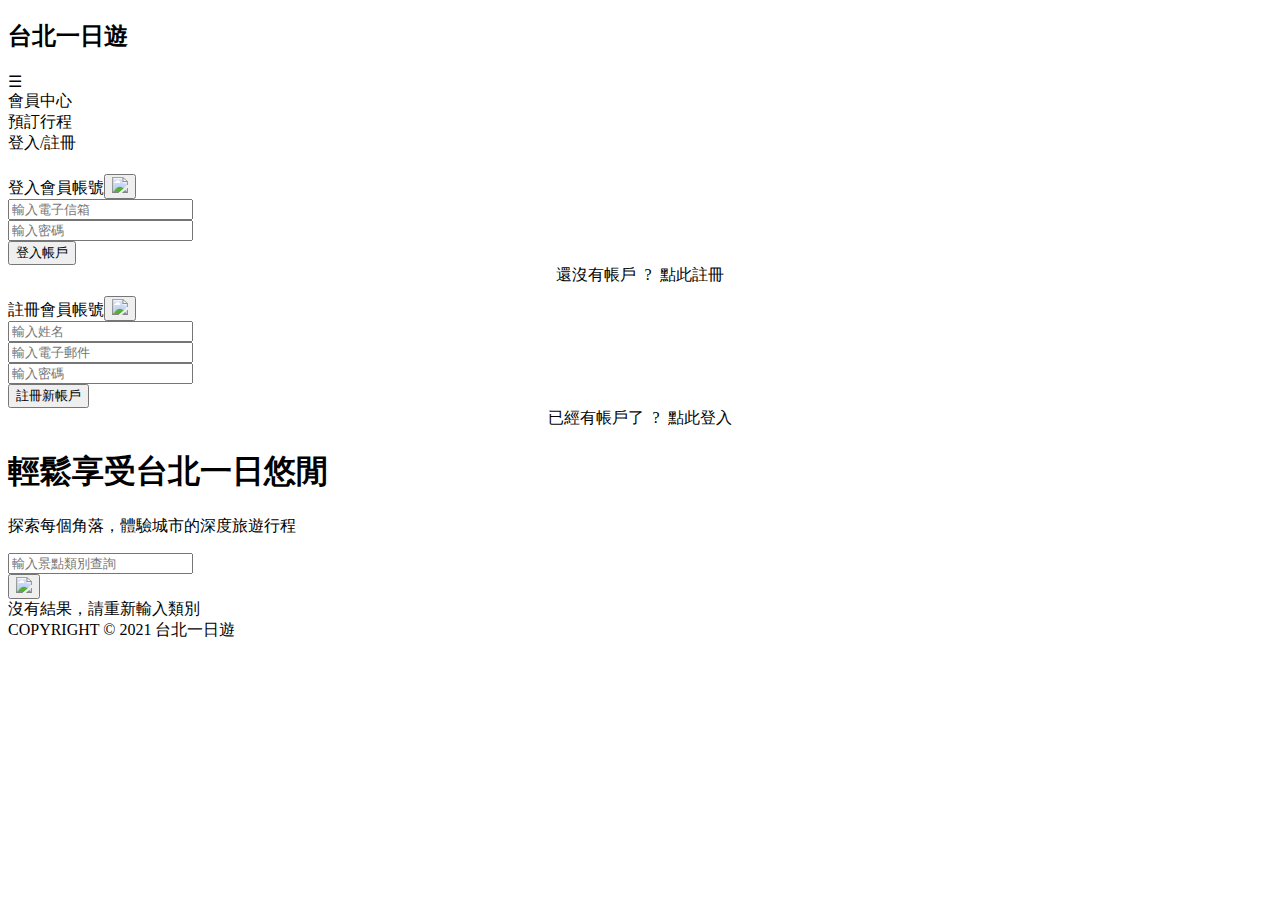
==== templates/index.html @ 899bc500 "style:index.html" ====
<!DOCTYPE html>
<html lang="en">

<head>
  <meta charset="UTF-8">
  <meta http-equiv="X-UA-Compatible" content="IE=edge">
  <meta name="viewport" content="width=device-width, initial-scale=1.0">
  <title>Taipei trip 台北一日遊2.0</title>
  <link rel="stylesheet" href="/stylesheets/home.css">
</head>

<body class="body">
  <header>
    <div class="burger-list"></div>
    <nav class="navbar">
      <h2 onclick="window.location='/'">台北一日遊</h2>
      <div class="burger">☰</div>

      <div class="item-section">
        <div class="item" id="member-btn">會員中心</div>
        <div class="item" id="schedule-btn">預訂行程</div>
        <div class="item" id="login-logout">登入/註冊</div>
        <div class="burger-close"><img src="/picture/burgerclose.png" style="width: 16px;height:16px"></div>
        <div class="bar-avator">
        </div>

      </div>
      <div class="smallPX-bar-avator"></div>

    </nav>

  </header>
  <div class="popup">
    <div class=login-bar></div>
    <div class="form">
      <div class="login-title">登入會員帳號<button type="button" class="close-btn"><img src="/picture/close.png"></button>
      </div>
      <div class="form-element">
        <input type="email" id="login-email" placeholder="輸入電子信箱">
      </div>
      <div class="form-element">
        <input type="password" id="login-password" placeholder="輸入密碼">
      </div>
      <div class="form-element">
        <button id="login-btn" onclick="login()">登入帳戶</button>
      </div>
      <div id="login-fail" class="form-element"></div>
      <div class="form-element" style="text-align:center; display: flex;justify-content: center;margin-bottom: 10px;">
        <div>還沒有帳戶&ensp;?&ensp;</div>
        <div id="signup-btn" style="cursor:pointer" onclick="tosignup()">點此註冊</div>
      </div>
    </div>
  </div>
  <div class="signup">
    <div class=login-bar></div>
    <div class="form">
      <div class="login-title">註冊會員帳號<button type="button" class="close-btn"><img src="/picture/close.png"></button>
      </div>
      <div class="form-element">
        <input type="text" id="signup-name" placeholder="輸入姓名">
      </div>
      <div class="form-element">
        <input type="email" id="signup-email" placeholder="輸入電子郵件">
      </div>
      <div class="form-element">
        <input type="password" id="signup-password" placeholder="輸入密碼">
      </div>
      <div class="form-element">
        <button id="signupAccount-btn" onclick="signup()">註冊新帳戶</button>
      </div>
      <div id="signup-fail" class="form-element"></div>
      <div id="signup-success" class="form-element"></div>
      <div class="form-element" style="text-align:center; display: flex;justify-content: center;margin-bottom: 10px;">
        <div>已經有帳戶了&ensp;?&ensp;</div>
        <div id="login-btn" style="cursor:pointer" onclick="tologin()">點此登入</div>
      </div>
    </div>
  </div>
  <div class="taipei">
    <div class="title">
      <h1>輕鬆享受台北一日悠閒</h1>
      <p>探索每個角落，體驗城市的深度旅遊行程</p>
      <!-- 輸入景點名稱查詢 -->
      <div class="input-group">
        <div class="searchbg">
          <input type="text" name="keyword" class="search-bar" placeholder="輸入景點類別查詢" aria-describedby="search-button">
        </div>
        <div class="input-icon">
          <button type="button" id="search-button" onclick="getAttraction()"><img src="/picture/search.png"></button>
        </div>
      </div>
      <div class="searching-cat">
      </div>
    </div>
  </div>
  <main class="attraction-list">
    <div class="attraction-card">
      <div class="no-result">
        沒有結果，請重新輸入類別
      </div>
  </main>
  <div class="footer">
    COPYRIGHT © 2021 台北一日遊
  </div>
  </div>

  <script src="/javascripts/trip.js"></script>
</body>

</html>
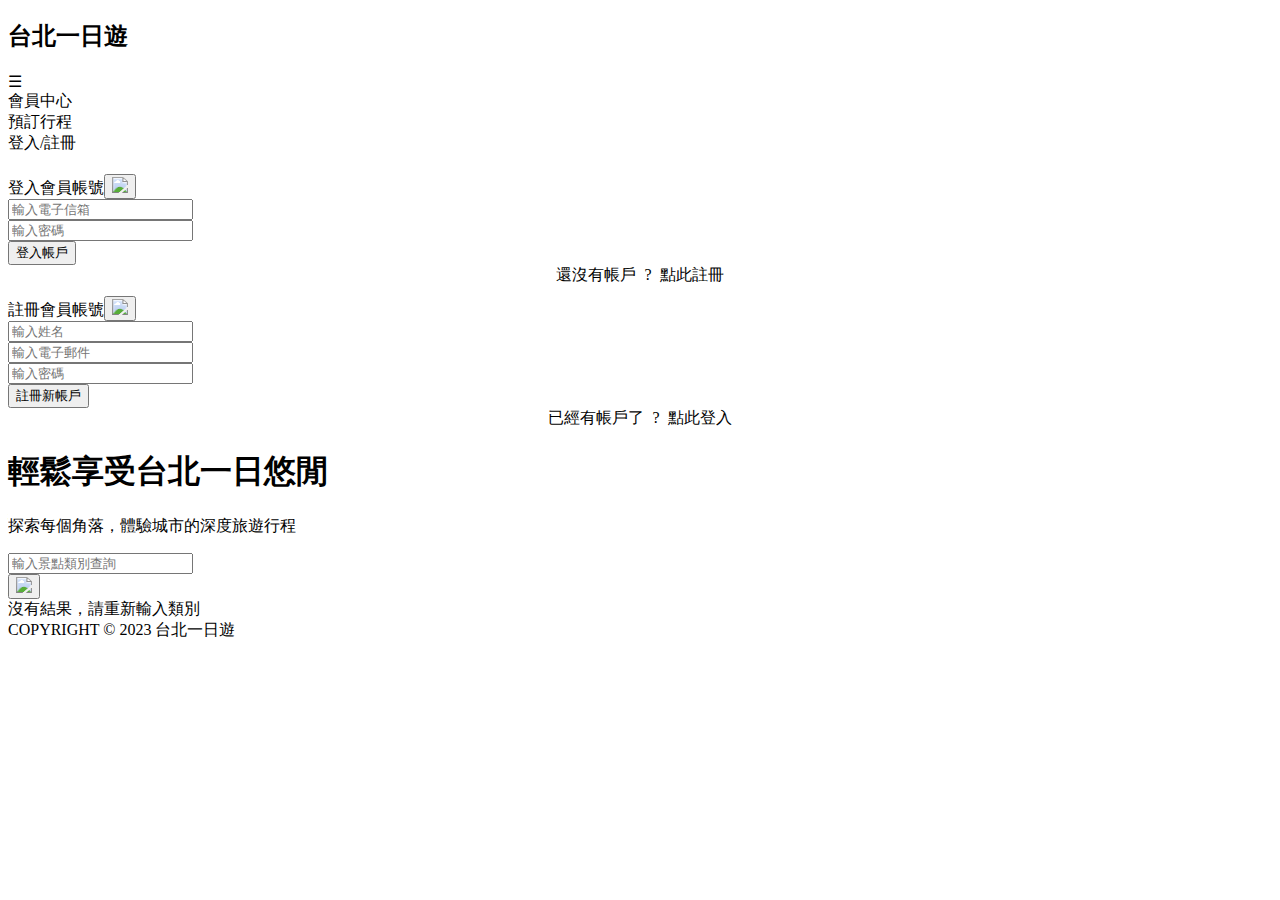
==== commit a5ef430a: "feat: api/user and member system" ====
--- a/templates/index.html
+++ b/templates/index.html
@@ -21,11 +21,11 @@
         <div class="item" id="schedule-btn">預訂行程</div>
         <div class="item" id="login-logout">登入/註冊</div>
         <div class="burger-close"><img src="/picture/burgerclose.png" style="width: 16px;height:16px"></div>
-        <div class="bar-avator">
+        <div class="bar-avatar">
         </div>
 
       </div>
-      <div class="smallPX-bar-avator"></div>
+      <div class="smallPX-bar-avatar"></div>
 
     </nav>
 
@@ -100,7 +100,7 @@
       </div>
   </main>
   <div class="footer">
-    COPYRIGHT © 2021 台北一日遊
+    COPYRIGHT © 2023 台北一日遊
   </div>
   </div>
 
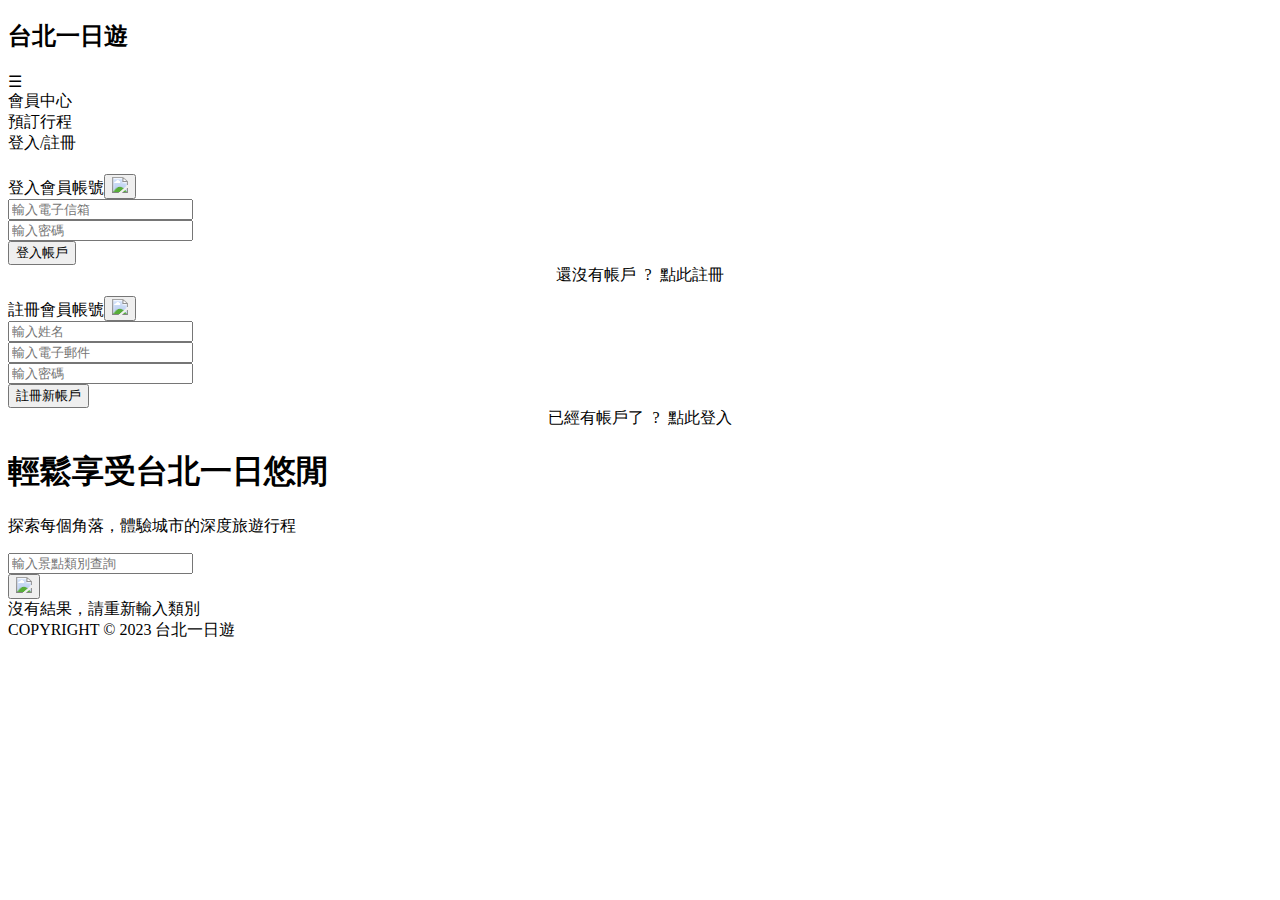
==== commit d422aa26: "bug:random img file name" ====
--- a/templates/index.html
+++ b/templates/index.html
@@ -7,6 +7,7 @@
   <meta name="viewport" content="width=device-width, initial-scale=1.0">
   <title>Taipei trip 台北一日遊2.0</title>
   <link rel="stylesheet" href="/stylesheets/home.css">
+  <link rel="stylesheet" href="/stylesheets/login.css">
 </head>
 
 <body class="body">
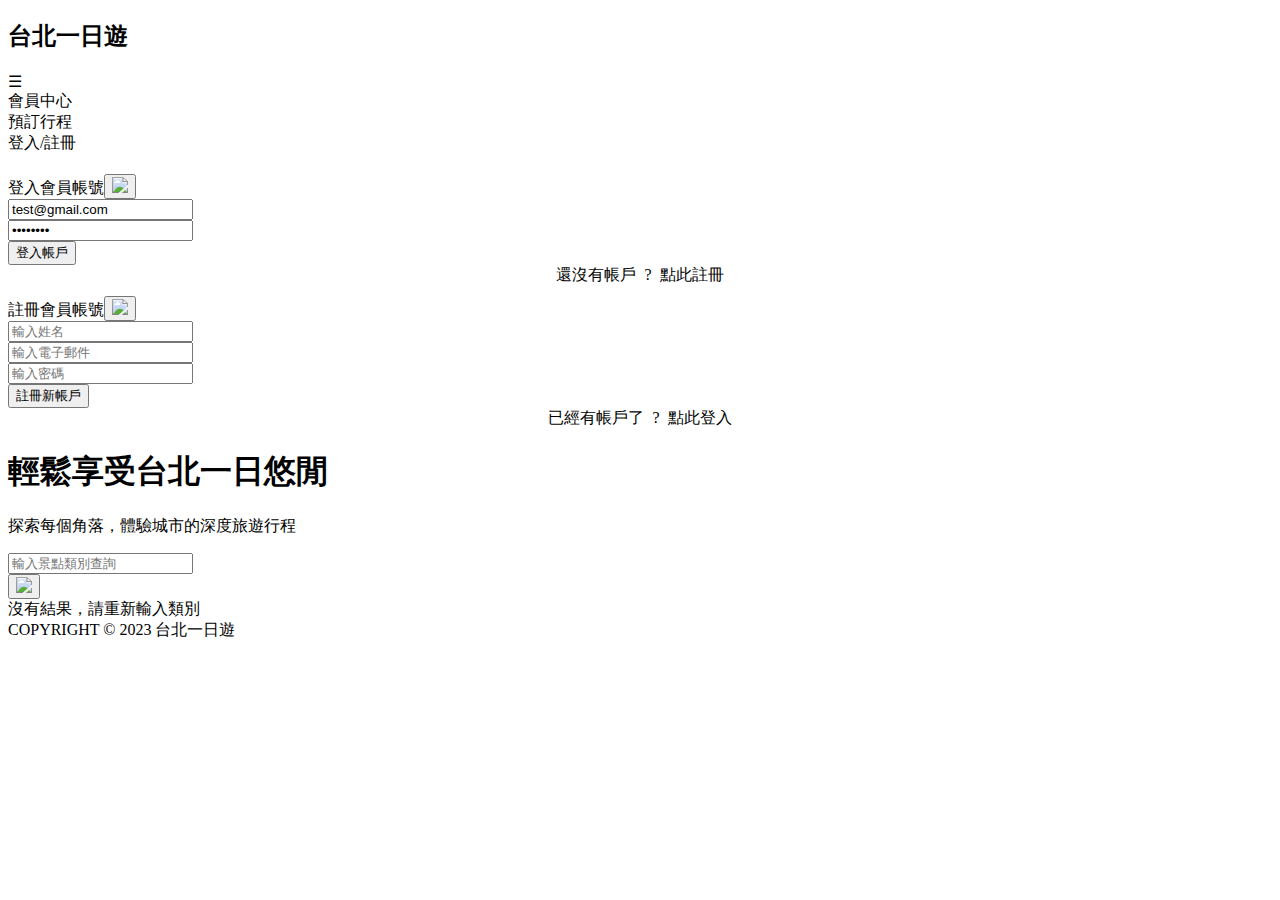
==== commit 76c5db98: "feat:test file" ====
--- a/templates/index.html
+++ b/templates/index.html
@@ -37,10 +37,10 @@
       <div class="login-title">登入會員帳號<button type="button" class="close-btn"><img src="/picture/close.png"></button>
       </div>
       <div class="form-element">
-        <input type="email" id="login-email" placeholder="輸入電子信箱">
+        <input type="email" id="login-email" placeholder="輸入電子信箱" value="test@gmail.com">
       </div>
       <div class="form-element">
-        <input type="password" id="login-password" placeholder="輸入密碼">
+        <input type="password" id="login-password" placeholder="輸入密碼" value="1234qwer">
       </div>
       <div class="form-element">
         <button id="login-btn" onclick="login()">登入帳戶</button>
